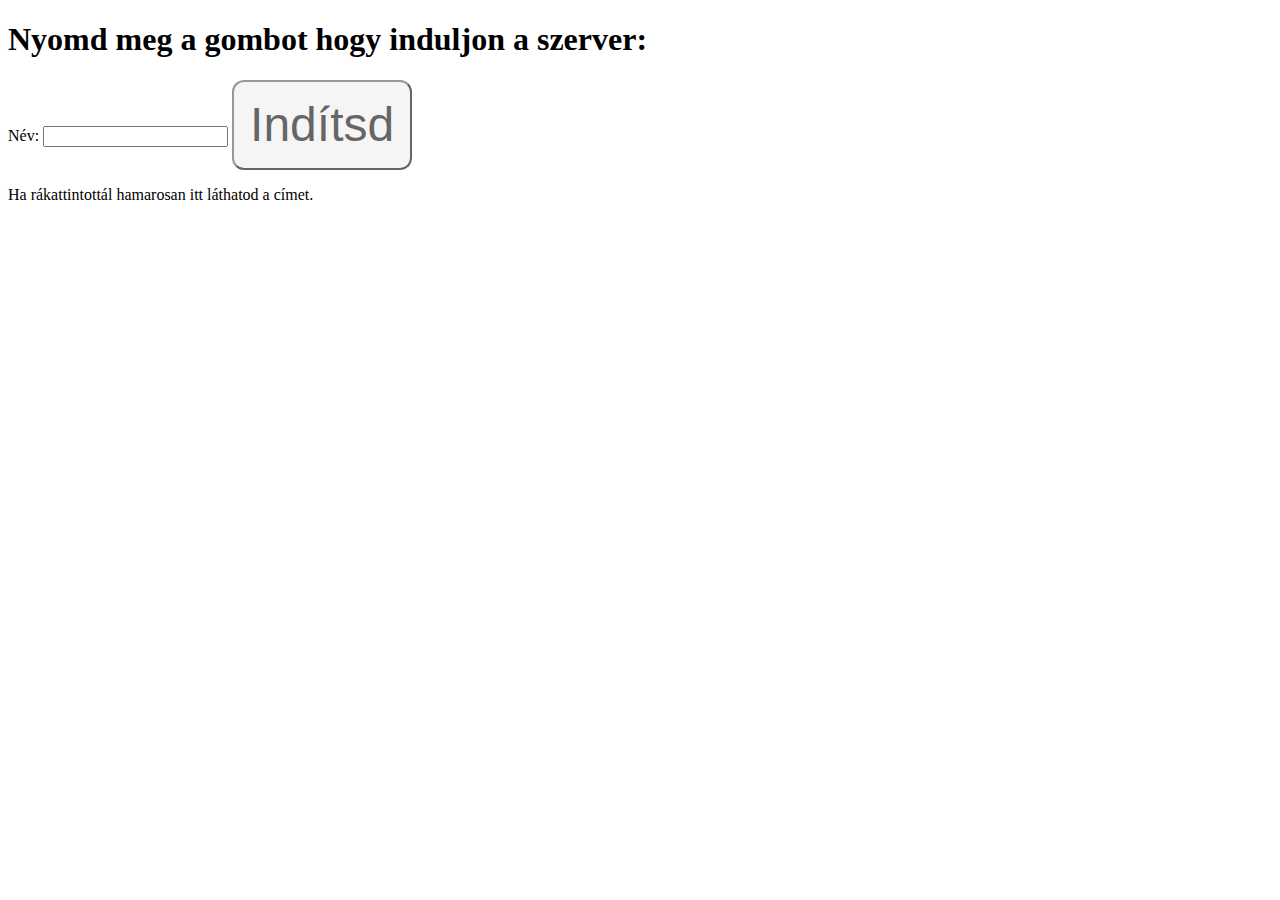
==== inditsadszervert.html @ 9783658d "da" ====
<!DOCTYPE html>
<html>
<head>
    <meta charset="utf-8">
    <title>Indítsd a szervert!</title>
    <style>
            .disabled {
    opacity: 0.6;
    cursor: not-allowed;
    }
        .button {
    transition-duration: 0.4s;
    border-radius: 12px;
    width: 20vh;
    height: 10vh;
    font-size: 300%;
    }

    .button:hover {
    background-color: #66ff00; /* Green */
    color: white;
    }
    </style>
</head>
<body>
<h1>Nyomd meg a gombot hogy induljon a szerver:</h1>
<form action="https://formspree.io/f/myylybvq" method="POST">
    <label>
        Név:
        <input type="text" name="nev" required>
    </label>
<button type="submit" class="button disabled">Indítsd</button>
</form>
    <p>Ha rákattintottál hamarosan itt láthatod a címet.</p>
</body>
</html>
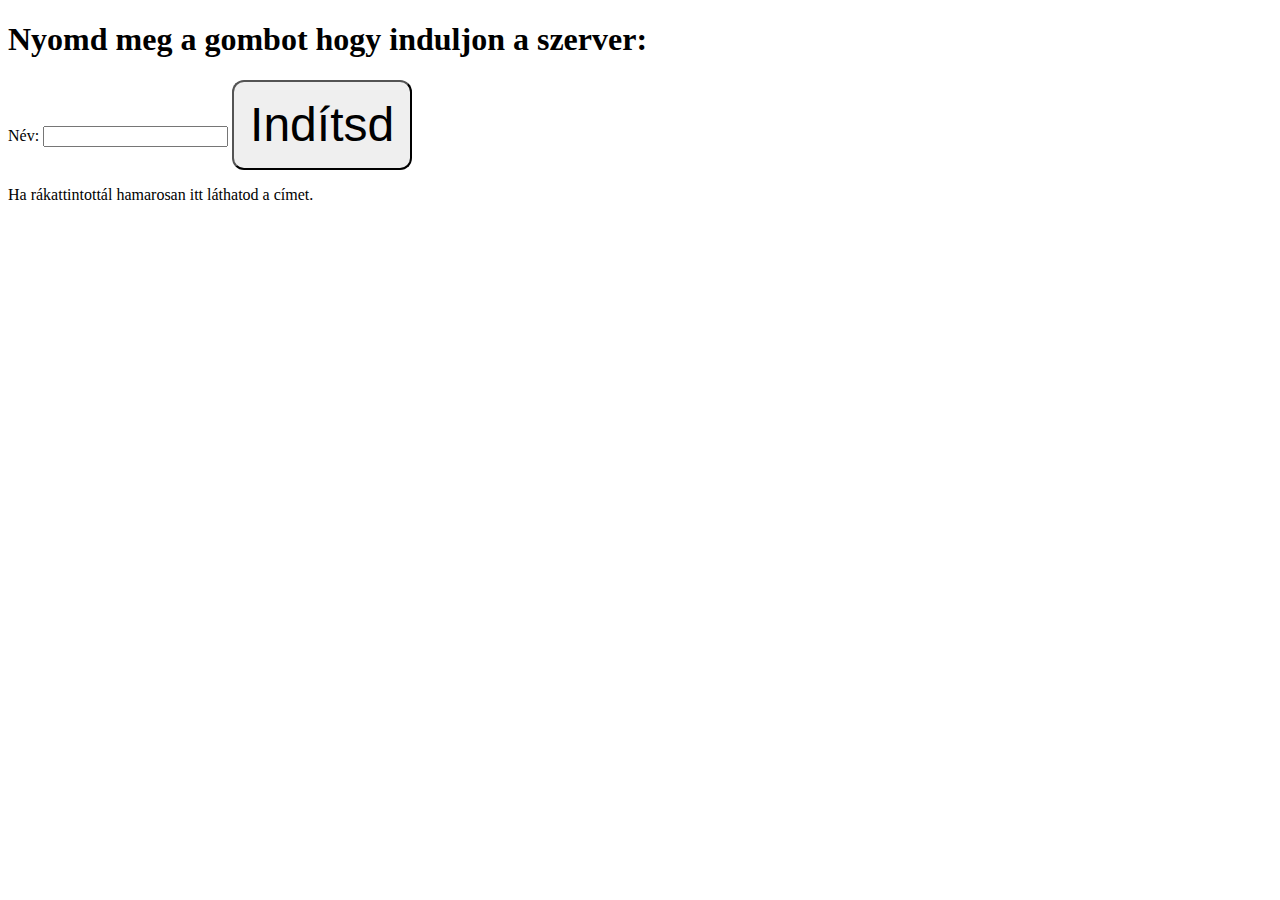
==== commit 4792697d: "Update inditsadszervert.html" ====
--- a/inditsadszervert.html
+++ b/inditsadszervert.html
@@ -17,7 +17,7 @@
     }
 
     .button:hover {
-    background-color: #66ff00; /* Green */
+    background-color: #00ff55; /* Green */
     color: white;
     }
     </style>
@@ -29,7 +29,7 @@
         Név:
         <input type="text" name="nev" required>
     </label>
-<button type="submit" class="button disabled">Indítsd</button>
+<button type="submit" class="button">Indítsd</button>
 </form>
     <p>Ha rákattintottál hamarosan itt láthatod a címet.</p>
 </body>
